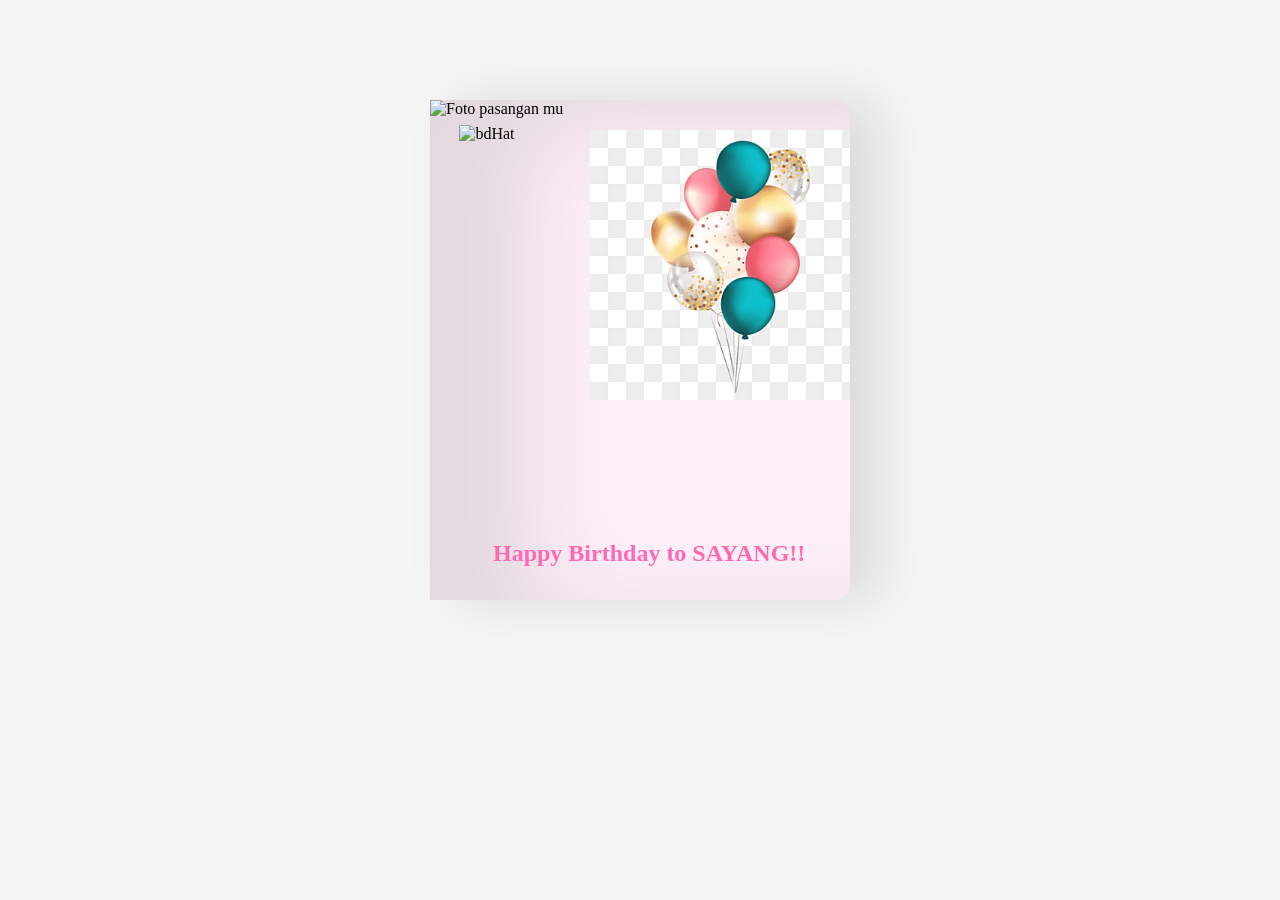
==== index.html @ dca8e686 "update topi" ====
<!DOCTYPE html>
<html lang="en">
  <head>
    <meta charset="UTF-8" />
    <meta name="viewport" content="width=device-width, initial-scale=1.0" />
    <title>Happy Birthday Card</title>
    <link rel="stylesheet" href="style.css" />
  </head>
  <body>
    <div class="body">
      <div class="birthdayCard">
        <div class="cardFront">
          <img
            src="./assets/baloon 1.png"
            class="balloons"
            alt="balloons"
          />
          <img
            src="https://raw.githubusercontent.com/DzarelDeveloper/Img/refs/heads/main/hat.png"
            alt="bdHat"
            class="bdHat"
          />
          
          <img src="#" alt="Foto pasangan mu" class="taaImg" />
          <h2 class="happy">Happy Birthday to SAYANG!!</h2>
        </div>
        <div class="cardInside">
          <h3 class="back">HAPPY BIRTHDAY SAYANG!</h3>
          <p>From Raihan,</p>
          <p>
           Selamat ulang tahun untuk pasangan yang sangat kusayangi dan kucintai. Semoga di hari istimewa ini, kamu merasa dihargai dan dikelilingi oleh kebahagiaan dan kebaikan. Aku bersyukur bahwa aku diberikan kesempatan untuk merayakan hari spesialmu bersamamu🎉🎂❤️🥂
          </p>
          <p>Selamat Ulangtahun Sayang</p>
        </div>
      </div>
    </div>
 
  </body>
</html>
  
</body>
</html>
---- style.css ----
body {
    background-color: whitesmoke;
  }
  .body {
    display: flex;
    align-items: center;
    justify-content: center;
    margin-top: 100px;
  }
  .birthdayCard {
    border-radius: 30px;
    position: relative;
    width: 420px;
    height: 500px;
    transform-style: preserve-3d;
    cursor: pointer;
    transform: perspective(2000px);
    transition: 1s;
  }
  .cardFront {
    position: relative;
    background-color: #fef0f8;
    width: 420px;
    height: 500px;
    border-radius: 0 15px 15px 0;
    overflow: hidden;
    transform-origin: left;
    box-shadow: inset 100px 20px 100px rgba(118, 118, 118, 0.2),
      30px 0 50px rgba(118, 118, 118, 0.2);
    transition: 0.6s;
  }
  .bdHat {
    width: 140px;
    height: auto;
    top: 5%;
    left: 7%;
    position: absolute;
    z-index: 4;
  }
  .balloons {
    position: absolute;
    width: 270px;
    height: auto;
    right: -10px;
    top: 30px;
  }

  .happy {
    text-align: center;
    left: 15%;
    top: 84%;
    font-size: 1.5em;
    font-family: 'Miltonian Tattoo', serif;
    color: hotpink;
    position: absolute;
    transition: 0.1s;
    z-index: 6;
  }
  .cardInside {
    position: absolute;
    background-color: #fef0f8;
    width: 420px;
    height: 500px;
    z-index: -1;
    left: 0;
    border-radius: 0 15px 15px 0;
    top: 0;
    box-shadow: inset 100px 20px 100px rgba(191, 190, 190, 0.2);
  }
  p {
    line-height: 30px;
    margin: 15px 10px 10px 30px;
    color: #333;
  }
  .back {
    font-family: Tahoma, sans-serif;
    color: #333;
    text-align: center;
    margin: 30px;
  }
  .birthdayCard:hover {
    transform: perspective(2500px) rotate(5deg);
    box-shadow: inset 100px 20px 100px rgba(116, 115, 115, 0.5),
      0 10px 100px rgba(116, 115, 115, 0.5);
  }
  .birthdayCard:hover .cardFront {
    transform: rotateY(-160deg);
  }
  .birthdayCard:hover .happy {
    visibility: hidden;
  }
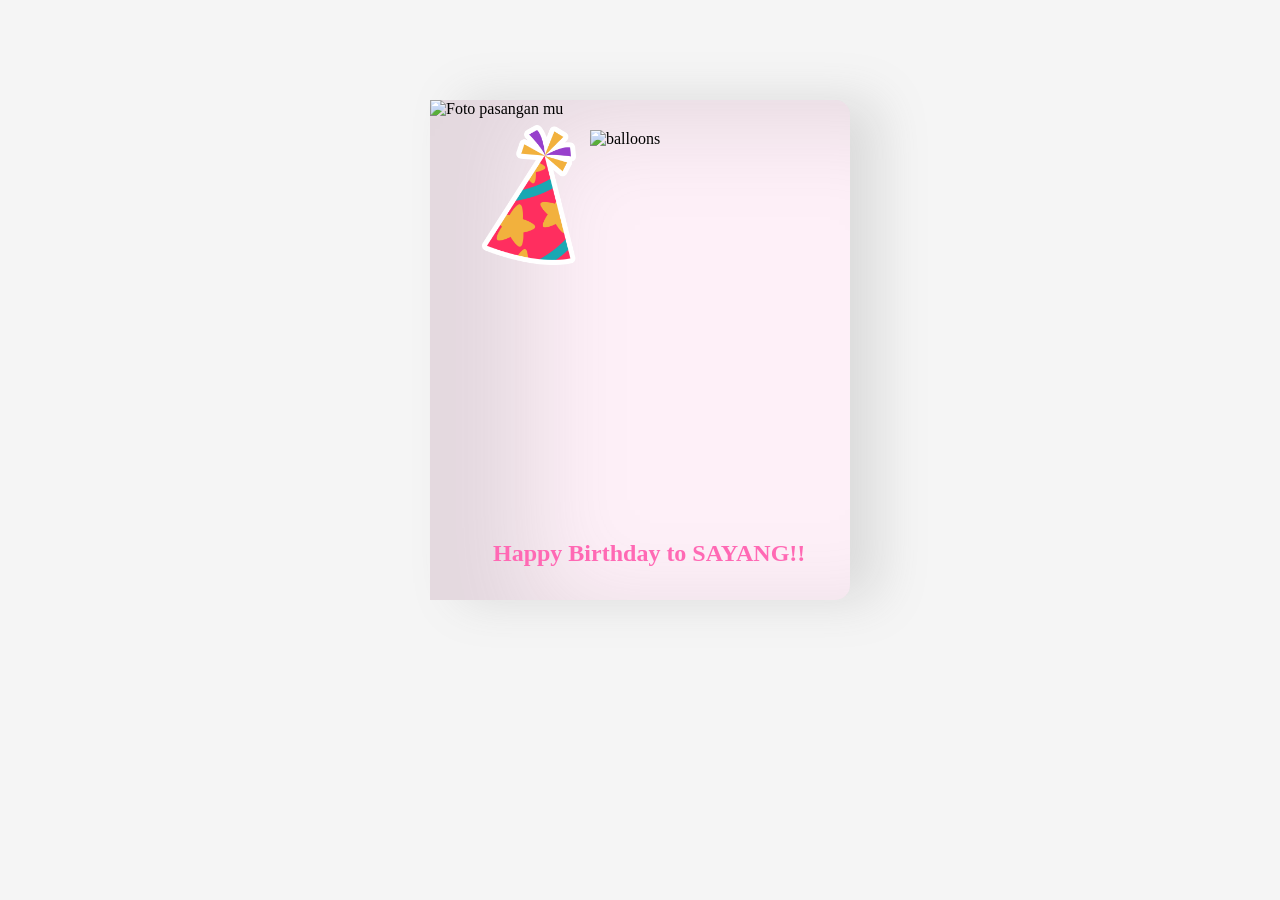
==== commit 06101ce9: "balon" ====
--- a/index.html
+++ b/index.html
@@ -11,12 +11,12 @@
       <div class="birthdayCard">
         <div class="cardFront">
           <img
-            src="./assets/baloon 1.png"
+            src="https://raw.githubusercontent.com/DzarelDeveloper/Img/refs/heads/main/ballon.png"
             class="balloons"
             alt="balloons"
           />
           <img
-            src="https://raw.githubusercontent.com/DzarelDeveloper/Img/refs/heads/main/hat.png"
+            src="./assets/topi.png"
             alt="bdHat"
             class="bdHat"
           />
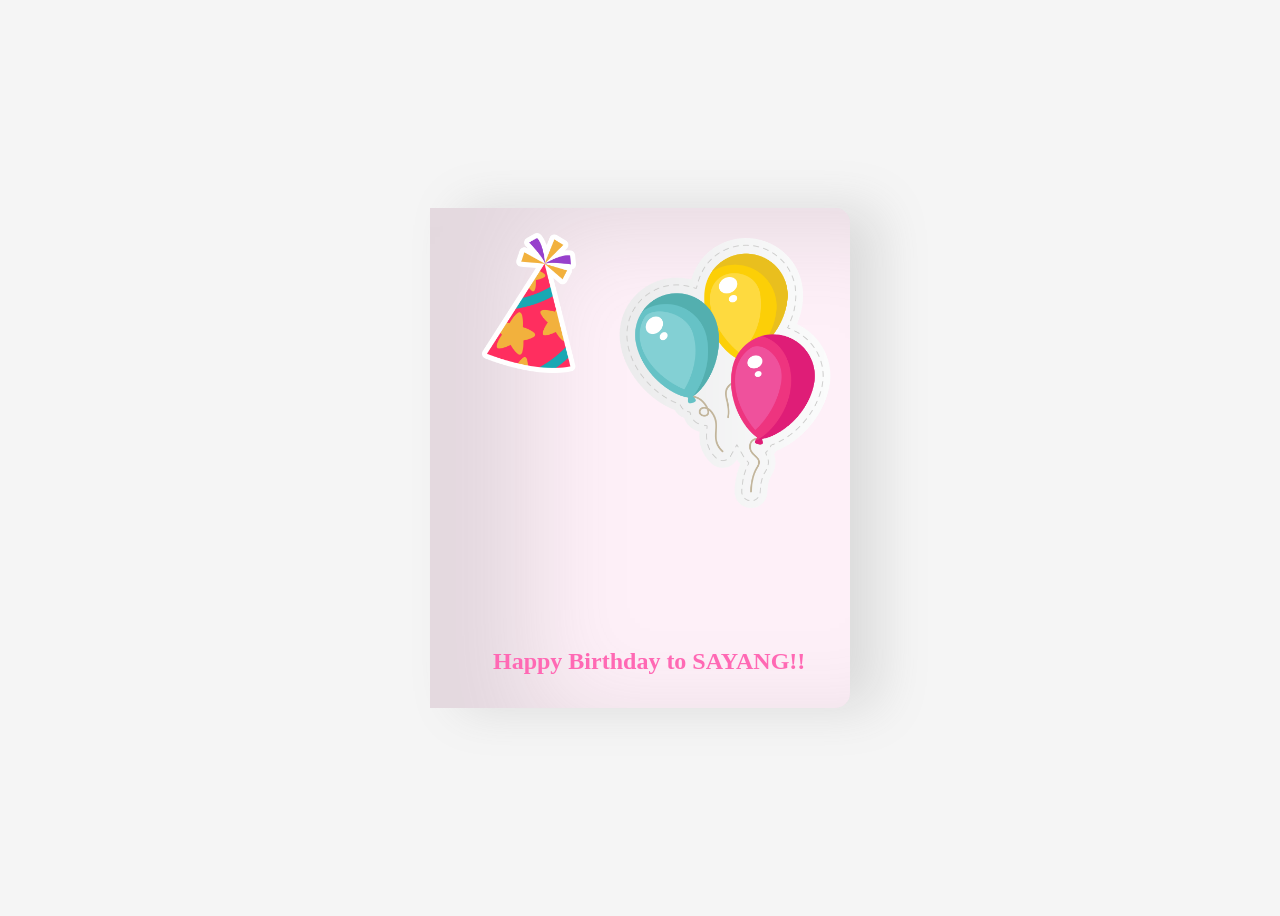
==== commit 04127f8d: "udpate semua" ====
--- a/index.html
+++ b/index.html
@@ -9,34 +9,30 @@
   <body>
     <div class="body">
       <div class="birthdayCard">
-        <div class="cardFront">
-          <img
-            src="https://raw.githubusercontent.com/DzarelDeveloper/Img/refs/heads/main/ballon.png"
-            class="balloons"
-            alt="balloons"
-          />
-          <img
-            src="./assets/topi.png"
-            alt="bdHat"
-            class="bdHat"
-          />
-          
-          <img src="#" alt="Foto pasangan mu" class="taaImg" />
-          <h2 class="happy">Happy Birthday to SAYANG!!</h2>
-        </div>
         <div class="cardInside">
           <h3 class="back">HAPPY BIRTHDAY SAYANG!</h3>
           <p>From Raihan,</p>
           <p>
-           Selamat ulang tahun untuk pasangan yang sangat kusayangi dan kucintai. Semoga di hari istimewa ini, kamu merasa dihargai dan dikelilingi oleh kebahagiaan dan kebaikan. Aku bersyukur bahwa aku diberikan kesempatan untuk merayakan hari spesialmu bersamamu🎉🎂❤️🥂
+            Selamat ulang tahun untuk pasangan yang sangat kusayangi dan kucintai. Semoga di hari istimewa ini, kamu merasa dihargai dan dikelilingi oleh kebahagiaan dan kebaikan. Aku bersyukur bahwa aku diberikan kesempatan untuk merayakan hari spesialmu bersamamu 🎉🎂❤️🥂
           </p>
           <p>Selamat Ulangtahun Sayang</p>
         </div>
+        <div class="cardFront">
+          <div class="cardFrontContent">
+            <img
+              src="./assets/balon.png"
+              class="balloons"
+              alt="balloons"
+            />
+            <img
+              src="./assets/topi.png"
+              alt="bdHat"
+              class="bdHat"
+            />
+            <h2 class="happy">Happy Birthday to SAYANG!!</h2>
+          </div>
+        </div>
       </div>
     </div>
- 
   </body>
 </html>
-  
-</body>
-</html>
--- a/style.css
+++ b/style.css
@@ -1,92 +1,112 @@
 body {
-    background-color: whitesmoke;
-  }
-  .body {
-    display: flex;
-    align-items: center;
-    justify-content: center;
-    margin-top: 100px;
-  }
-  .birthdayCard {
-    border-radius: 30px;
-    position: relative;
-    width: 420px;
-    height: 500px;
-    transform-style: preserve-3d;
-    cursor: pointer;
-    transform: perspective(2000px);
-    transition: 1s;
-  }
-  .cardFront {
-    position: relative;
-    background-color: #fef0f8;
-    width: 420px;
-    height: 500px;
-    border-radius: 0 15px 15px 0;
-    overflow: hidden;
-    transform-origin: left;
-    box-shadow: inset 100px 20px 100px rgba(118, 118, 118, 0.2),
-      30px 0 50px rgba(118, 118, 118, 0.2);
-    transition: 0.6s;
-  }
-  .bdHat {
-    width: 140px;
-    height: auto;
-    top: 5%;
-    left: 7%;
-    position: absolute;
-    z-index: 4;
-  }
-  .balloons {
-    position: absolute;
-    width: 270px;
-    height: auto;
-    right: -10px;
-    top: 30px;
-  }
+  background-color: whitesmoke;
+}
 
-  .happy {
-    text-align: center;
-    left: 15%;
-    top: 84%;
-    font-size: 1.5em;
-    font-family: 'Miltonian Tattoo', serif;
-    color: hotpink;
-    position: absolute;
-    transition: 0.1s;
-    z-index: 6;
-  }
-  .cardInside {
-    position: absolute;
-    background-color: #fef0f8;
-    width: 420px;
-    height: 500px;
-    z-index: -1;
-    left: 0;
-    border-radius: 0 15px 15px 0;
-    top: 0;
-    box-shadow: inset 100px 20px 100px rgba(191, 190, 190, 0.2);
-  }
-  p {
-    line-height: 30px;
-    margin: 15px 10px 10px 30px;
-    color: #333;
-  }
-  .back {
-    font-family: Tahoma, sans-serif;
-    color: #333;
-    text-align: center;
-    margin: 30px;
-  }
-  .birthdayCard:hover {
-    transform: perspective(2500px) rotate(5deg);
-    box-shadow: inset 100px 20px 100px rgba(116, 115, 115, 0.5),
-      0 10px 100px rgba(116, 115, 115, 0.5);
-  }
-  .birthdayCard:hover .cardFront {
-    transform: rotateY(-160deg);
-  }
-  .birthdayCard:hover .happy {
-    visibility: hidden;
-  }
-  +.body {
+  display: flex;
+  align-items: center;
+  justify-content: center;
+  min-height: 100vh;
+  margin: 0;
+}
+
+.birthdayCard {
+  position: relative;
+  width: 420px;
+  height: 500px;
+  border-radius: 30px;
+  cursor: pointer;
+  transform-style: preserve-3d;
+  perspective: 2000px;
+  transition: transform 1s;
+}
+
+.cardInside {
+  position: absolute;
+  inset: 0;
+  background-color: #fef0f8;
+  border-radius: 0 15px 15px 0;
+  box-shadow: inset 100px 20px 100px rgba(191, 190, 190, 0.2);
+  z-index: 1;
+}
+
+.cardFront {
+  position: absolute;
+  inset: 0;
+  transform-origin: left center;
+  transform-style: preserve-3d;
+  transition: transform 0.8s ease;
+  z-index: 2;
+}
+
+.cardFrontContent,
+.cardFront::after {
+  position: absolute;
+  inset: 0;
+  backface-visibility: hidden;
+  -webkit-backface-visibility: hidden;
+  border-radius: 0 15px 15px 0;
+  overflow: hidden;
+}
+
+.cardFrontContent {
+  background-color: #fef0f8;
+  box-shadow: inset 100px 20px 100px rgba(118, 118, 118, 0.2),
+    30px 0 50px rgba(118, 118, 118, 0.2);
+}
+
+.cardFront::after {
+  content: "";
+  background-color: #fde8f2;
+  transform: rotateY(180deg);
+  box-shadow: inset -20px 0 40px rgba(118, 118, 118, 0.15);
+}
+
+.bdHat {
+  width: 140px;
+  height: auto;
+  top: 5%;
+  left: 7%;
+  position: absolute;
+  z-index: 4;
+}
+
+.balloons {
+  position: absolute;
+  width: 270px;
+  height: auto;
+  right: -10px;
+  top: 30px;
+}
+
+.happy {
+  text-align: center;
+  left: 15%;
+  top: 84%;
+  font-size: 1.5em;
+  font-family: "Miltonian Tattoo", serif;
+  color: hotpink;
+  position: absolute;
+  z-index: 6;
+}
+
+p {
+  line-height: 30px;
+  margin: 15px 10px 10px 30px;
+  color: #333;
+}
+
+.back {
+  font-family: Tahoma, sans-serif;
+  color: #333;
+  text-align: center;
+  margin: 30px;
+}
+
+.birthdayCard:hover {
+  transform: rotate(5deg);
+}
+
+.birthdayCard:hover .cardFront {
+  transform: rotateY(-175deg);
+}
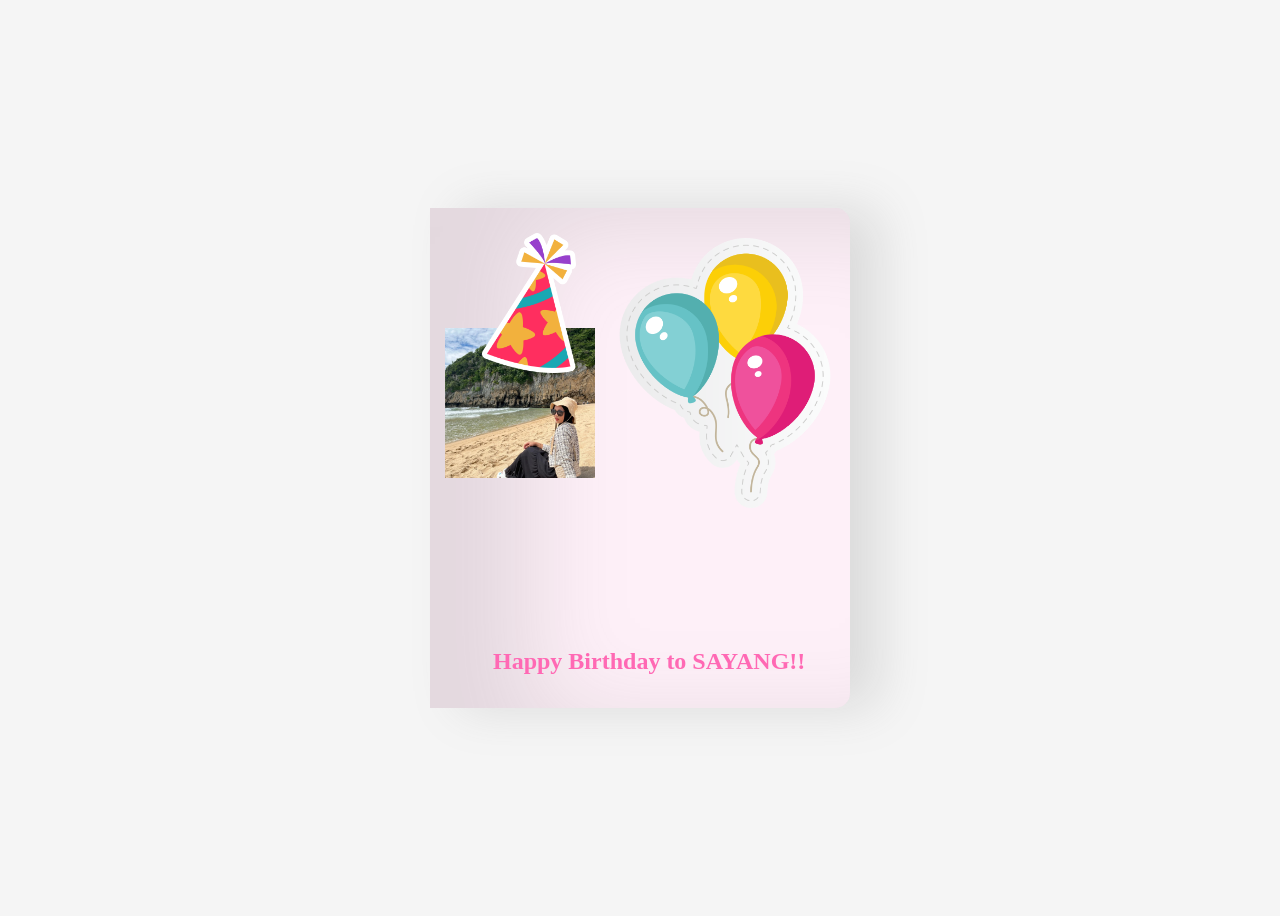
==== commit 0a2ce2b2: "nambah foto asti" ====
--- a/index.html
+++ b/index.html
@@ -29,6 +29,8 @@
               alt="bdHat"
               class="bdHat"
             />
+            <img 
+              src="./assets/514712138_18074124305498935_4112487832435011377_n.jpg" alt="foto asti" class="taaImg">
             <h2 class="happy">Happy Birthday to SAYANG!!</h2>
           </div>
         </div>
--- a/style.css
+++ b/style.css
@@ -79,6 +79,17 @@
   top: 30px;
 }
 
+.taaImg {
+  display: flex;
+  justify-content: center;
+  top: 120px;
+  left: 15px;
+  position: absolute;
+  width: 150px;
+  height: auto;
+  z-index: 1;
+}
+
 .happy {
   text-align: center;
   left: 15%;
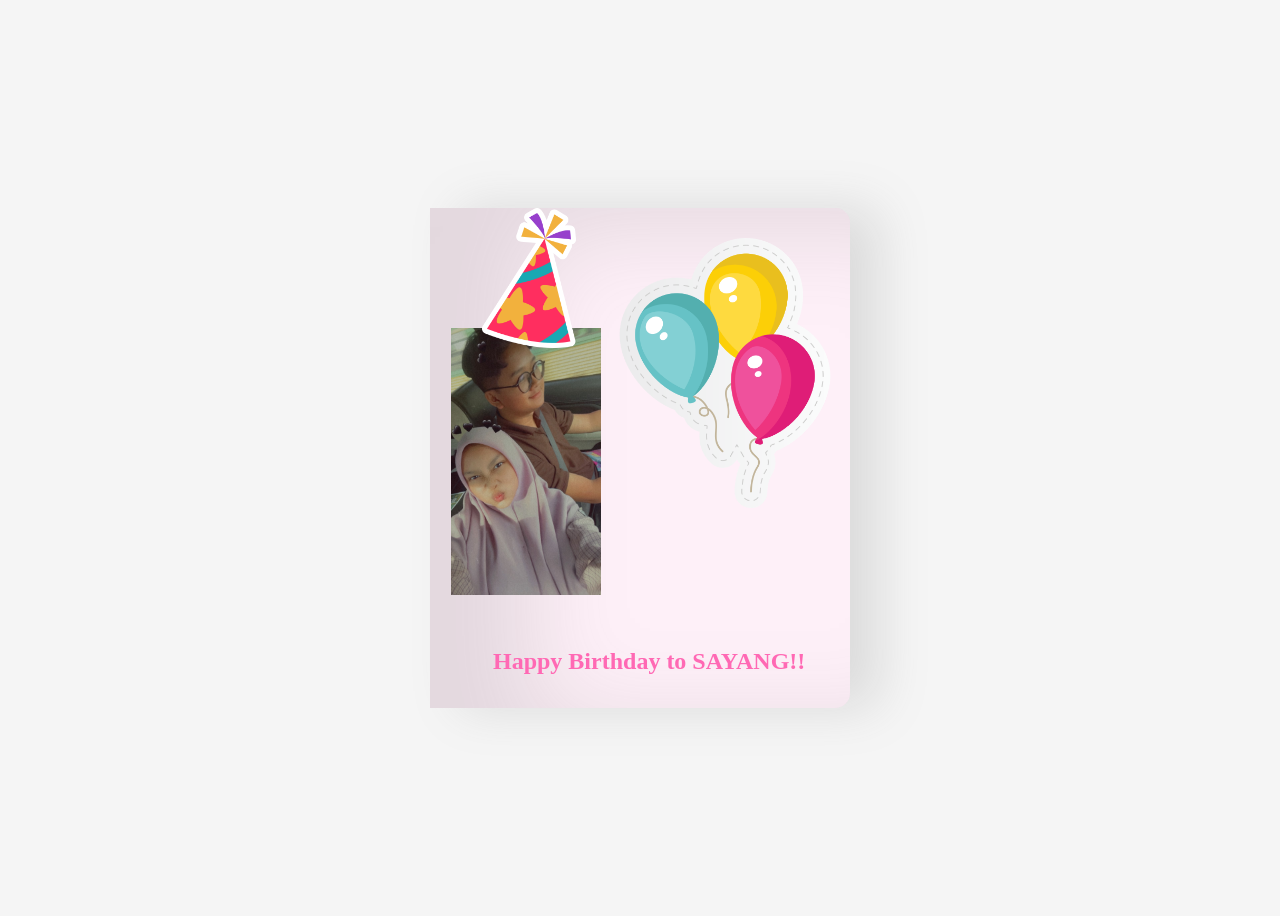
==== commit ee2925d6: "insyaallah final" ====
--- a/index.html
+++ b/index.html
@@ -15,7 +15,7 @@
           <p>
             Selamat ulang tahun untuk pasangan yang sangat kusayangi dan kucintai. Semoga di hari istimewa ini, kamu merasa dihargai dan dikelilingi oleh kebahagiaan dan kebaikan. Aku bersyukur bahwa aku diberikan kesempatan untuk merayakan hari spesialmu bersamamu 🎉🎂❤️🥂
           </p>
-          <p>Selamat Ulangtahun Sayang</p>
+          <p>Selamat Ulang Tahun Sayang</p>
         </div>
         <div class="cardFront">
           <div class="cardFrontContent">
@@ -30,7 +30,7 @@
               class="bdHat"
             />
             <img 
-              src="./assets/514712138_18074124305498935_4112487832435011377_n.jpg" alt="foto asti" class="taaImg">
+              src="./assets/WhatsApp Image 2026-08-24 at 10.53.37 PM.jpeg" alt="foto asti" class="taaImg">
             <h2 class="happy">Happy Birthday to SAYANG!!</h2>
           </div>
         </div>
--- a/style.css
+++ b/style.css
@@ -65,7 +65,7 @@
 .bdHat {
   width: 140px;
   height: auto;
-  top: 5%;
+  top: 0%;
   left: 7%;
   position: absolute;
   z-index: 4;
@@ -83,11 +83,11 @@
   display: flex;
   justify-content: center;
   top: 120px;
-  left: 15px;
-  position: absolute;
   width: 150px;
   height: auto;
   z-index: 1;
+  position: absolute;
+  left: 5%;
 }
 
 .happy {
